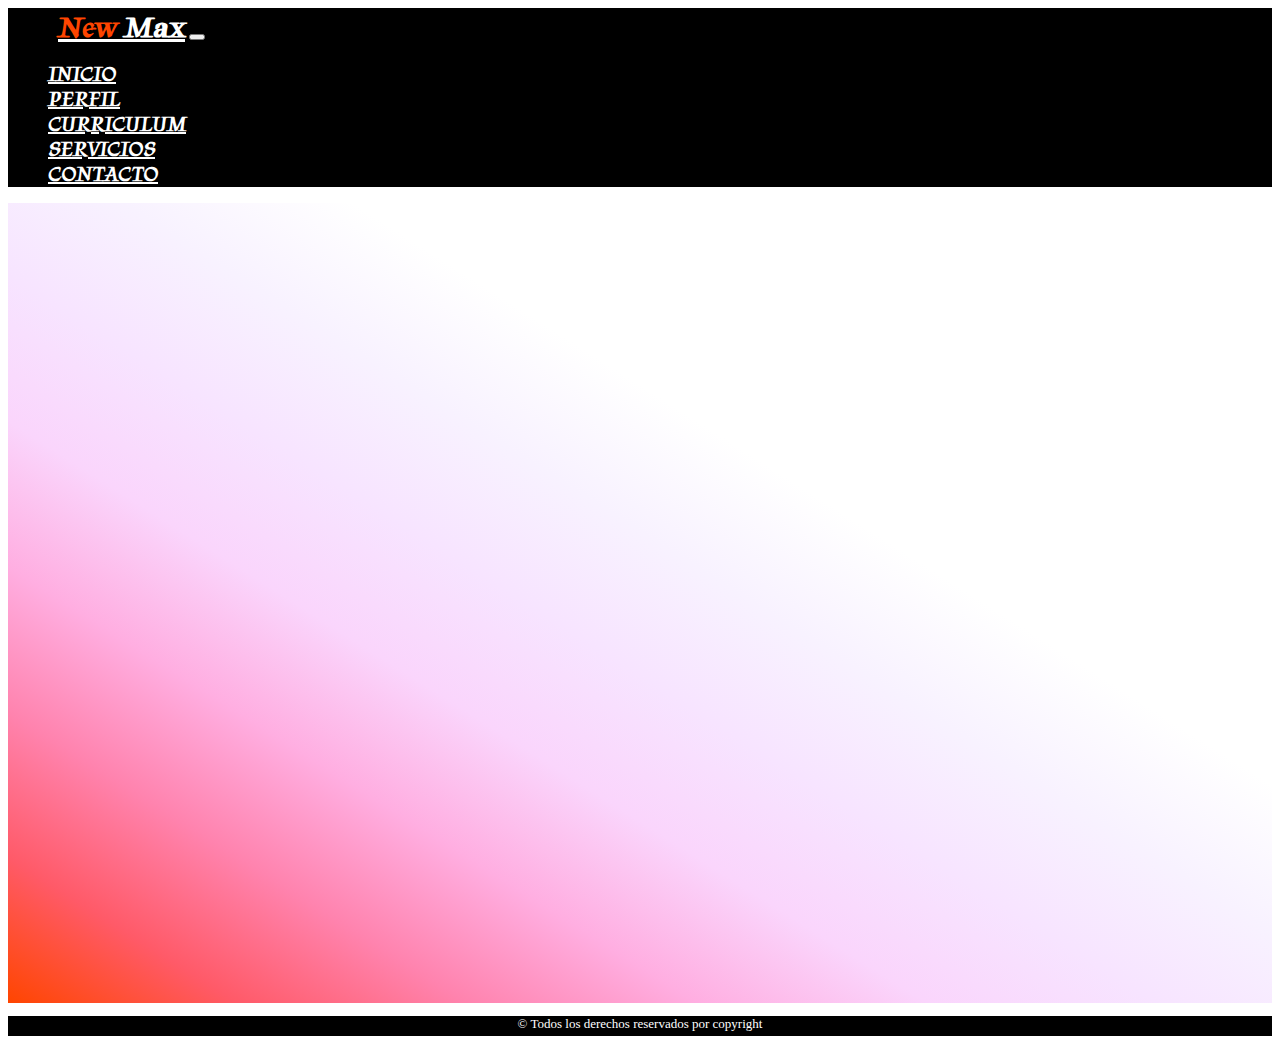
==== pages/contacto.html @ a06a0ff3 "portafolio con sass" ====
<!DOCTYPE html>
<html lang="es">
<head>
    <meta charset="UTF-8">
    <meta http-equiv="X-UA-Compatible" content="IE=edge">
    <meta name="viewport" content="width=device-width, initial-scale=1.0">
    <link rel="stylesheet" href="https://cdn.jsdelivr.net/npm/bootstrap@4.6.1/dist/css/bootstrap.min.css" integrity="sha384-zCbKRCUGaJDkqS1kPbPd7TveP5iyJE0EjAuZQTgFLD2ylzuqKfdKlfG/eSrtxUkn" crossorigin="anonymous">
    <link rel="stylesheet" href="https://cdnjs.cloudflare.com/ajax/libs/font-awesome/6.1.1/css/all.min.css" integrity="sha512-KfkfwYDsLkIlwQp6LFnl8zNdLGxu9YAA1QvwINks4PhcElQSvqcyVLLD9aMhXd13uQjoXtEKNosOWaZqXgel0g==" crossorigin="anonymous" referrerpolicy="no-referrer"/>
    <link rel="stylesheet" href="../scss-css/estilos.css">
    <title>Contacto</title>
</head>
<body>
    <!-- header inicio -->
    <header>    
        <nav class="navbar navbar-expand-lg navbar-dark header">
            <!-- Brand -->
            <a class="navbar-brand" id="logo" href="#"><span id="logoSpan">New</span> Max</a>
          
            <!-- Toggler/collapsibe Button -->
            <button class="navbar-toggler" type="button" data-toggle="collapse" data-target="#collapsibleNavbar">
              <span class="navbar-toggler-icon"></span>
            </button>
          
            <!-- Navbar links -->
            <div class="collapse navbar-collapse barra" id="collapsibleNavbar">
              <ul class="navbar-nav">
                <li class="nav-item">
                  <a class="nav-link" id="barra-estilo" href="../index.html">INICIO</a>
                </li>
                <li class="nav-item">
                  <a class="nav-link" id="barra-estilo" href="perfil.html">PERFIL</a>
                </li>
                <li class="nav-item">
                  <a class="nav-link" id="barra-estilo" href="curriculum.html">CURRICULUM</a>
                </li>
                <li class="nav-item">
                  <a class="nav-link" id="barra-estilo" href="servicios.html">SERVICIOS</a>
                </li>
                <li class="nav-item">
                  <a class="nav-link" id="barra-estilo" href="contacto.html">CONTACTO</a>
                </li>
              </ul>
            </div>
          </nav>
    </header>
    <!-- header fin -->
    <!-- main inicio -->
    <main class="conteiner-fluid main">
      
    </main>
    <!-- main fin -->
    <!-- footer inicio -->
    <footer class="row footer">
      <p class="col-12 footerP">© Todos los derechos reservados por copyright</p>
    </footer>
    <!-- footer fin -->








    <!-- 
    <section>
        <div class="iconoContacto">
            <i class="fa-solid fa-envelope"></i>
        </div>
        <h2 class="tituloContacto">CONTACTO</h2>
        <p class="textoContacto">No dude en ponerse en contacto conmigo para sacarse cualquier duda. </p>
        <img src="../imagenes/hacker-5471975_960_720.webp" alt="contacto" class="imgContacto">
        <article>
            <form action="">
                <label for="">Nombre</label>
                <input type="text" required><br>
                <label for="">Apellido</label>
                <input type="text" required><br>
                <label for="">E-mail</label>
                <input type="mail" required><br>
                <label for="">País</label>
                <select name="">
                    <option>Argentina</option>
                    <option>Otro</option>
                </select><br>
                <label for="">Consulta</label><br>
                <textarea name="" id="" cols="30" rows="10" required></textarea><br>
                <input type="submit">
                <input type="reset"><br>
            </form>
        </article>
    </section>
    > -->


    <script src="https://cdn.jsdelivr.net/npm/jquery@3.5.1/dist/jquery.slim.min.js" integrity="sha384-DfXdz2htPH0lsSSs5nCTpuj/zy4C+OGpamoFVy38MVBnE+IbbVYUew+OrCXaRkfj" crossorigin="anonymous"></script>
    <script src="https://cdn.jsdelivr.net/npm/popper.js@1.16.1/dist/umd/popper.min.js" integrity="sha384-9/reFTGAW83EW2RDu2S0VKaIzap3H66lZH81PoYlFhbGU+6BZp6G7niu735Sk7lN" crossorigin="anonymous"></script>
    <script src="https://cdn.jsdelivr.net/npm/bootstrap@4.6.1/dist/js/bootstrap.min.js" integrity="sha384-VHvPCCyXqtD5DqJeNxl2dtTyhF78xXNXdkwX1CZeRusQfRKp+tA7hAShOK/B/fQ2" crossorigin="anonymous"></script>
</body>
</html>
---- scss-css/estilos.css ----
@import url("https://fonts.googleapis.com/css2?family=Tapestry&display=swap");
.header {
  background-color: black;
  min-height: 80px;
}
.header #logo {
  color: white;
  font-size: 30px;
  margin-left: 50px;
  font-weight: 900;
  font-family: "Tapestry", cursive;
}
.header #logo #logoSpan {
  color: orangered;
}
.header .barra {
  justify-content: end;
}
.header .barra ul li #barra-estilo {
  color: white;
  font-size: 20px;
  font-weight: 900;
  font-family: "Tapestry", cursive;
}
.header .barra ul li #barra-estilo:hover {
  color: orangered;
  font-size: 22px;
}

.main {
  min-height: calc(100vh - 100px);
  background-image: linear-gradient(to right top, #ff4500, #ff6781, #ffa0d2, #fad5fc, #ffffff);
  background-image: linear-gradient(to right top, #ff4500, #fd3d00, #fc3500, #fa2b00, #f81f00, #ff2739, #ff3a5d, #ff507d, #fe84ba, #f4b3e4, #f0dcfa, #ffffff);
  background-image: linear-gradient(to right top, #ff4500, #ff5a68, #ff83ae, #ffaee1, #fad5fc, #f7e4ff, #f8f2ff, #ffffff, #ffffff, #ffffff, #ffffff, #ffffff);
  display: flex;
  align-items: center;
  justify-content: center;
}
.main .titulo {
  width: 100%;
  margin: 0;
  text-align: center;
  display: flex;
  justify-content: center;
  color: white;
  font-weight: 900;
  font-family: Verdana, Geneva, Tahoma, sans-serif;
}
.main .titulo .titulo1 {
  height: 120px;
  max-width: 600px;
  background-color: orangered;
  border: 5px solid black;
  border-style: dashed;
  display: flex;
  justify-content: center;
  align-items: center;
  font-size: 3rem;
  font-weight: 900;
  font-family: fantasy;
  letter-spacing: 5px;
}
.main .titulo .titulo2 {
  height: 80px;
  max-width: 500px;
  background-color: orangered;
  border: 5px solid black;
  border-style: dashed;
  display: flex;
  justify-content: center;
  align-items: center;
  font-size: 1, 8rem;
  font-weight: 900;
  font-family: fantasy;
  letter-spacing: 5px;
}

.footer {
  background-color: black;
  height: 20px;
  margin: 0;
  color: white;
  text-align: center;
  font-size: 13px;
}

.section {
  min-height: calc(100vh - 100px);
  background-image: linear-gradient(to left top, #ff4500, #ff5a68, #ff83ae, #ffaee1, #fad5fc, #f7e4ff, #f8f2ff, #ffffff, #ffffff, #ffffff, #ffffff, #ffffff);
  display: flex;
  align-items: center;
  margin: 0;
}
.section .contFoto {
  background: none;
  width: 100%;
  display: flex;
  align-items: center;
  border: 0;
}
.section .contFoto .foto {
  border-radius: 180px;
  width: 250px;
  border: 5px solid black;
  margin-bottom: 25px;
  margin-top: 25px;
}
.section .contFoto .redes {
  font-size: 30px;
  letter-spacing: 15px;
  text-align: center;
}
.section .contFoto .redes a {
  color: black;
}
.section .contFoto .redes a:hover {
  color: orangered;
  font-size: 32px;
}
.section .perfilTexto {
  padding: 60px;
}
.section .perfilTexto .textoPerfil1 {
  color: black;
  font-size: 50px;
  font-family: "Tapestry", cursive;
  font-weight: 900;
  margin-bottom: 30px;
}
.section .perfilTexto .textoPerfil1 i {
  color: orangered;
  font-size: 70px;
  text-align: left;
  margin-right: 50px;
}
.section .perfilTexto .textoPerfil2 {
  color: rgb(20, 20, 20);
  text-align: justify;
  font-weight: 500;
}

.section1 {
  min-height: calc(100vh - 100px);
  background-image: linear-gradient(to left bottom, #ff4500, #ff5a68, #ff83ae, #ffaee1, #fad5fc, #f7e4ff, #f8f2ff, #ffffff, #ffffff, #ffffff, #ffffff, #ffffff);
  display: flex;
  align-items: center;
  margin: 0;
}
.section1 .tituloCurriculum {
  color: orangered;
  display: flex;
  justify-content: center;
  font-size: 35px;
  font-weight: 900;
  font-family: "Tapestry", cursive;
}
.section1 .tituloCurriculum span {
  color: black;
  margin-left: 50px;
}
.section1 .divCurriculum {
  padding: 20px;
}
.section1 .divCurriculum article h3 {
  font-weight: 700;
  color: black;
}
.section1 .divCurriculum article h3 i {
  color: orangered;
  margin-right: 20px;
  font-size: 35px;
}
.section1 .divCurriculum article p {
  color: rgb(78, 77, 77);
  text-align: justify;
}/*# sourceMappingURL=estilos.css.map */
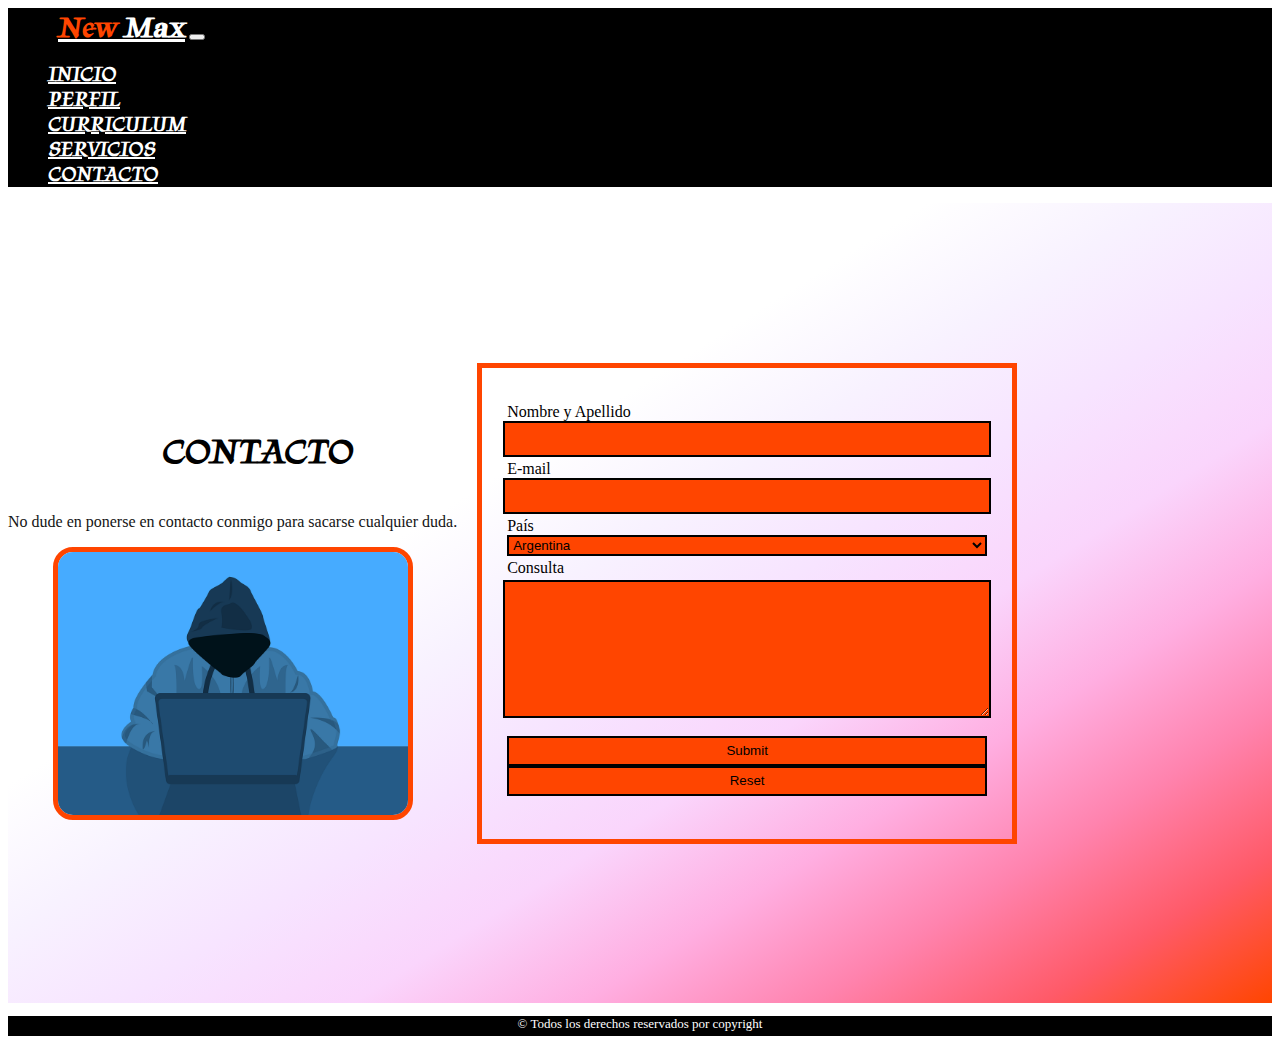
==== commit 6f85649e: "arreglando detalles" ====
--- a/pages/contacto.html
+++ b/pages/contacto.html
@@ -4,10 +4,12 @@
     <meta charset="UTF-8">
     <meta http-equiv="X-UA-Compatible" content="IE=edge">
     <meta name="viewport" content="width=device-width, initial-scale=1.0">
+    <meta name="keywords" content="Maximiliano Rubio, Maximiliano, desarrollador fullstack, fullstack, contacto, desarrollo de aplicaciones, servicios web">
+    <meta name="description" content="Soy Maximiliano Rubio, desarrollador Fullstack, dedicado al desarrollo de aplicaciones y servicios web, o dude en ponerse en contacto conmigo por cualquier duda que tenga.">
     <link rel="stylesheet" href="https://cdn.jsdelivr.net/npm/bootstrap@4.6.1/dist/css/bootstrap.min.css" integrity="sha384-zCbKRCUGaJDkqS1kPbPd7TveP5iyJE0EjAuZQTgFLD2ylzuqKfdKlfG/eSrtxUkn" crossorigin="anonymous">
     <link rel="stylesheet" href="https://cdnjs.cloudflare.com/ajax/libs/font-awesome/6.1.1/css/all.min.css" integrity="sha512-KfkfwYDsLkIlwQp6LFnl8zNdLGxu9YAA1QvwINks4PhcElQSvqcyVLLD9aMhXd13uQjoXtEKNosOWaZqXgel0g==" crossorigin="anonymous" referrerpolicy="no-referrer"/>
     <link rel="stylesheet" href="../scss-css/estilos.css">
-    <title>Contacto</title>
+    <title>Maximiliano Rubio | Contacto</title>
 </head>
 <body>
     <!-- header inicio -->
@@ -45,9 +47,32 @@
     </header>
     <!-- header fin -->
     <!-- main inicio -->
-    <main class="conteiner-fluid main">
-      
-    </main>
+    <section class="row section3">
+      <div class="col-lg-6 col-sm-12 contacto">
+        <h1 class="tituloContacto"><i class="fa-solid fa-envelope"></i><span>CONTACTO</span></h1>
+        <p class="textoContacto">No dude en ponerse en contacto conmigo para sacarse cualquier duda.</p>
+        <div class="divImg">
+          <img src="../imagenes/hacker-5471975_960_720.webp" alt="contacto" class="imgContacto">
+        </div>
+      </div>
+      <article class="col-lg-6 col-sm-12 formCont">
+          <form action="">
+              <label for="">Nombre y Apellido</label>
+              <input type="text" required><br>
+              <label for="">E-mail</label>
+              <input type="mail" required><br>
+              <label for="">País</label>
+              <select name="">
+                  <option>Argentina</option>
+                  <option>Otro</option>
+              </select><br>
+              <label for="">Consulta</label><br>
+              <textarea name="" id="" cols="30" rows="10" required></textarea><br>
+              <input type="submit">
+              <input type="reset"><br>
+          </form>
+      </article>
+  </section>
     <!-- main fin -->
     <!-- footer inicio -->
     <footer class="row footer">
@@ -55,44 +80,6 @@
     </footer>
     <!-- footer fin -->
 
-
-
-
-
-
-
-
-    <!-- 
-    <section>
-        <div class="iconoContacto">
-            <i class="fa-solid fa-envelope"></i>
-        </div>
-        <h2 class="tituloContacto">CONTACTO</h2>
-        <p class="textoContacto">No dude en ponerse en contacto conmigo para sacarse cualquier duda. </p>
-        <img src="../imagenes/hacker-5471975_960_720.webp" alt="contacto" class="imgContacto">
-        <article>
-            <form action="">
-                <label for="">Nombre</label>
-                <input type="text" required><br>
-                <label for="">Apellido</label>
-                <input type="text" required><br>
-                <label for="">E-mail</label>
-                <input type="mail" required><br>
-                <label for="">País</label>
-                <select name="">
-                    <option>Argentina</option>
-                    <option>Otro</option>
-                </select><br>
-                <label for="">Consulta</label><br>
-                <textarea name="" id="" cols="30" rows="10" required></textarea><br>
-                <input type="submit">
-                <input type="reset"><br>
-            </form>
-        </article>
-    </section>
-    > -->
-
-
     <script src="https://cdn.jsdelivr.net/npm/jquery@3.5.1/dist/jquery.slim.min.js" integrity="sha384-DfXdz2htPH0lsSSs5nCTpuj/zy4C+OGpamoFVy38MVBnE+IbbVYUew+OrCXaRkfj" crossorigin="anonymous"></script>
     <script src="https://cdn.jsdelivr.net/npm/popper.js@1.16.1/dist/umd/popper.min.js" integrity="sha384-9/reFTGAW83EW2RDu2S0VKaIzap3H66lZH81PoYlFhbGU+6BZp6G7niu735Sk7lN" crossorigin="anonymous"></script>
     <script src="https://cdn.jsdelivr.net/npm/bootstrap@4.6.1/dist/js/bootstrap.min.js" integrity="sha384-VHvPCCyXqtD5DqJeNxl2dtTyhF78xXNXdkwX1CZeRusQfRKp+tA7hAShOK/B/fQ2" crossorigin="anonymous"></script>
--- a/scss-css/estilos.css
+++ b/scss-css/estilos.css
@@ -39,6 +39,7 @@
 .main .titulo {
   width: 100%;
   margin: 0;
+  padding: 20px;
   text-align: center;
   display: flex;
   justify-content: center;
@@ -46,21 +47,21 @@
   font-weight: 900;
   font-family: Verdana, Geneva, Tahoma, sans-serif;
 }
-.main .titulo .titulo1 {
+.main .titulo .titulos-1 {
+  max-width: 600px;
   height: 120px;
-  max-width: 600px;
   background-color: orangered;
   border: 5px solid black;
   border-style: dashed;
   display: flex;
   justify-content: center;
   align-items: center;
-  font-size: 3rem;
+  font-size: 40px;
   font-weight: 900;
   font-family: fantasy;
   letter-spacing: 5px;
 }
-.main .titulo .titulo2 {
+.main .titulo .titulos-2 {
   height: 80px;
   max-width: 500px;
   background-color: orangered;
@@ -69,7 +70,7 @@
   display: flex;
   justify-content: center;
   align-items: center;
-  font-size: 1, 8rem;
+  font-size: 20px;
   font-weight: 900;
   font-family: fantasy;
   letter-spacing: 5px;
@@ -84,67 +85,64 @@
   font-size: 13px;
 }
 
-.section {
+.section, .section1 {
   min-height: calc(100vh - 100px);
   background-image: linear-gradient(to left top, #ff4500, #ff5a68, #ff83ae, #ffaee1, #fad5fc, #f7e4ff, #f8f2ff, #ffffff, #ffffff, #ffffff, #ffffff, #ffffff);
   display: flex;
   align-items: center;
   margin: 0;
 }
-.section .contFoto {
+.section .contFoto, .section1 .contFoto {
   background: none;
   width: 100%;
   display: flex;
   align-items: center;
   border: 0;
 }
-.section .contFoto .foto {
+.section .contFoto .foto, .section1 .contFoto .foto {
   border-radius: 180px;
   width: 250px;
   border: 5px solid black;
   margin-bottom: 25px;
   margin-top: 25px;
 }
-.section .contFoto .redes {
+.section .contFoto .redes, .section1 .contFoto .redes {
   font-size: 30px;
   letter-spacing: 15px;
   text-align: center;
 }
-.section .contFoto .redes a {
-  color: black;
-}
-.section .contFoto .redes a:hover {
+.section .contFoto .redes a, .section1 .contFoto .redes a {
+  color: black;
+}
+.section .contFoto .redes a:hover, .section1 .contFoto .redes a:hover {
   color: orangered;
   font-size: 32px;
 }
-.section .perfilTexto {
+.section .perfilTexto, .section1 .perfilTexto {
   padding: 60px;
 }
-.section .perfilTexto .textoPerfil1 {
+.section .perfilTexto .textoPerfil1, .section1 .perfilTexto .textoPerfil1 {
   color: black;
   font-size: 50px;
-  font-family: "Tapestry", cursive;
-  font-weight: 900;
+  font-weight: 900;
+  font-family: "Tapestry", cursive;
   margin-bottom: 30px;
 }
-.section .perfilTexto .textoPerfil1 i {
+.section .perfilTexto .textoPerfil1 i, .section1 .perfilTexto .textoPerfil1 i {
   color: orangered;
   font-size: 70px;
   text-align: left;
   margin-right: 50px;
 }
-.section .perfilTexto .textoPerfil2 {
+.section .perfilTexto .textoPerfil2, .section1 .perfilTexto .textoPerfil2 {
   color: rgb(20, 20, 20);
+  font-size: 16px;
+  font-weight: 500;
   text-align: justify;
-  font-weight: 500;
 }
 
 .section1 {
-  min-height: calc(100vh - 100px);
   background-image: linear-gradient(to left bottom, #ff4500, #ff5a68, #ff83ae, #ffaee1, #fad5fc, #f7e4ff, #f8f2ff, #ffffff, #ffffff, #ffffff, #ffffff, #ffffff);
-  display: flex;
-  align-items: center;
-  margin: 0;
 }
 .section1 .tituloCurriculum {
   color: orangered;
@@ -153,6 +151,7 @@
   font-size: 35px;
   font-weight: 900;
   font-family: "Tapestry", cursive;
+  margin-top: 20px;
 }
 .section1 .tituloCurriculum span {
   color: black;
@@ -161,11 +160,11 @@
 .section1 .divCurriculum {
   padding: 20px;
 }
-.section1 .divCurriculum article h3 {
+.section1 .divCurriculum article h2 {
   font-weight: 700;
   color: black;
 }
-.section1 .divCurriculum article h3 i {
+.section1 .divCurriculum article h2 i {
   color: orangered;
   margin-right: 20px;
   font-size: 35px;
@@ -173,4 +172,134 @@
 .section1 .divCurriculum article p {
   color: rgb(78, 77, 77);
   text-align: justify;
+}
+
+.section2 {
+  min-height: calc(100vh - 100px);
+  background-image: linear-gradient(to left top, #ff4500, #ff5a68, #ff83ae, #ffaee1, #fad5fc, #f7e4ff, #f8f2ff, #ffffff, #ffffff, #ffffff, #ffffff, #ffffff);
+  display: flex;
+  align-items: center;
+  margin: 0;
+}
+.section2 .tituloServicios {
+  margin-top: 20px;
+  color: orangered;
+  display: flex;
+  justify-content: center;
+  font-size: 35px;
+  font-weight: 900;
+  font-family: "Tapestry", cursive;
+}
+.section2 .tituloServicios span {
+  color: black;
+  margin-left: 50px;
+}
+.section2 .listaServicios {
+  display: flex;
+  justify-content: center;
+  color: rgb(20, 20, 20);
+  font-size: 20px;
+  font-weight: 500;
+  padding: 60px;
+}
+.section2 .listaServicios ul {
+  list-style: square;
+}
+.section2 .imgServicios {
+  width: 100%;
+  display: flex;
+  justify-content: center;
+  padding: 25px;
+}
+.section2 .imgServicios .imgServicios1 {
+  max-width: 500px;
+  width: 100%;
+  border: 5px solid orangered;
+  border-radius: 20px;
+  margin: 0;
+}
+
+.section3 {
+  min-height: calc(100vh - 100px);
+  background-image: linear-gradient(to left top, #ff4500, #ff5a68, #ff83ae, #ffaee1, #fad5fc, #f7e4ff, #f8f2ff, #ffffff, #ffffff, #ffffff, #ffffff, #ffffff);
+  display: flex;
+  align-items: center;
+  margin: 0;
+}
+.section3 .contacto {
+  display: flex;
+  flex-direction: column;
+  margin-top: 20px;
+}
+.section3 .contacto .tituloContacto {
+  color: orangered;
+  display: flex;
+  justify-content: center;
+  font-size: 35px;
+  font-weight: 900;
+  font-family: "Tapestry", cursive;
+}
+.section3 .contacto .tituloContacto span {
+  color: black;
+  margin-left: 50px;
+}
+.section3 .contacto .textoContacto {
+  display: flex;
+  justify-content: center;
+  color: rgb(20, 20, 20);
+  font-weight: 500;
+}
+.section3 .contacto .divImg {
+  display: flex;
+  justify-content: center;
+}
+.section3 .contacto .divImg .imgContacto {
+  min-width: 250px;
+  max-width: 350px;
+  min-height: 250px;
+  max-height: 350px;
+  border: 5px solid orangered;
+  border-radius: 20px;
+}
+.section3 .formCont {
+  display: flex;
+  justify-content: center;
+  padding: 20px;
+}
+.section3 .formCont form {
+  display: flex;
+  flex-direction: column;
+  align-items: center;
+  border: 5px solid orangered;
+  min-width: 300px;
+  width: 480px;
+  max-height: 450px;
+  padding: 25px;
+  padding-top: 50px;
+}
+.section3 .formCont form label {
+  width: 100%;
+  display: flex;
+  justify-content: flex-start;
+  margin: 0;
+  margin-top: -15px;
+  font-weight: 500;
+}
+.section3 .formCont form input {
+  width: 100%;
+  height: 30px;
+  background-color: orangered;
+  border: 2px solid black;
+}
+.section3 .formCont form select {
+  width: 100%;
+  background-color: orangered;
+  border: 2px solid black;
+}
+.section3 .formCont form textarea {
+  width: 100%;
+  height: 130px;
+  margin-top: -15px;
+  background-color: orangered;
+  border: 2px solid black;
 }/*# sourceMappingURL=estilos.css.map */